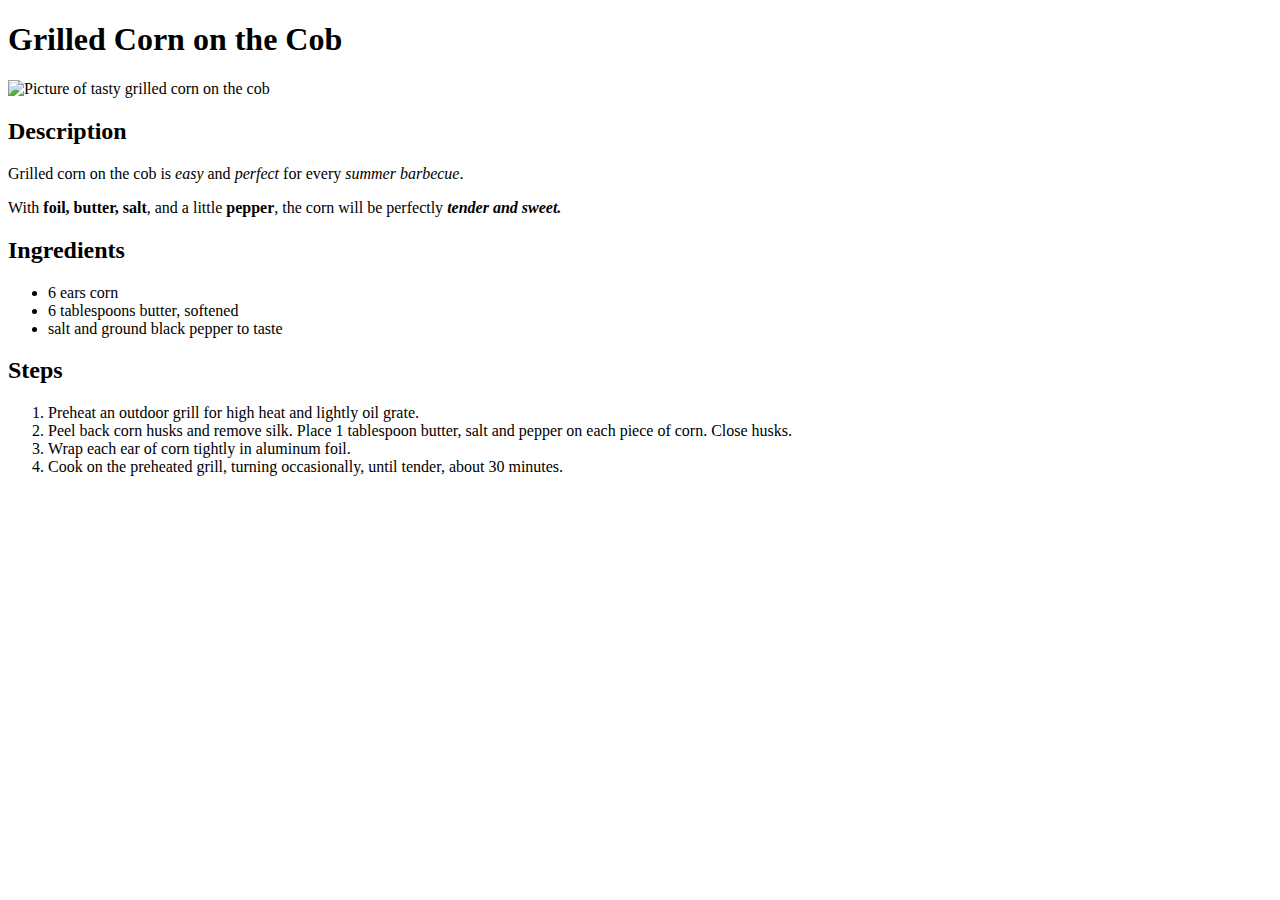
==== recipes/grilled-corn.html @ b4dc0dc0 "Add suggestive titles to every existing page" ====
<!DOCTYPE html>
<html lang="en">

<head>
    <meta charset="UTF-8">
    <meta http-equiv="X-UA-Compatible" content="IE=edge">
    <meta name="viewport" content="width=device-width, initial-scale=1.0">
    <title>Corn Recipe</title>
</head>

<body>
    <h1>Grilled Corn on the Cob</h1>
    <img src="../images/grilled-corn.jpg" alt="Picture of tasty grilled corn on the cob" width="300" height="300">
    <h2>Description</h2>
    <p>Grilled corn on the cob is <em>easy</em> and <em>perfect</em> for every <em>summer barbecue</em>.</p>
    <p>With <strong>foil, butter, salt</strong>, and a little <strong>pepper</strong>,
        the corn will be perfectly <em><strong>tender and sweet.</strong></em></p>
    <h2>Ingredients</h2>
    <ul>
        <li>6 ears corn</li>
        <li>6 tablespoons butter, softened</li>
        <li>salt and ground black pepper to taste</li>
    </ul>
    <h2>Steps</h2>
    <ol>
        <li>Preheat an outdoor grill for high heat and lightly oil grate.</li>
        <li>Peel back corn husks and remove silk. Place 1 tablespoon butter, salt and pepper on each piece of corn.
            Close husks.</li>
        <li>Wrap each ear of corn tightly in aluminum foil.</li>
        <li>Cook on the preheated grill, turning occasionally, until tender, about 30 minutes.</li>
    </ol>
</body>

</html>
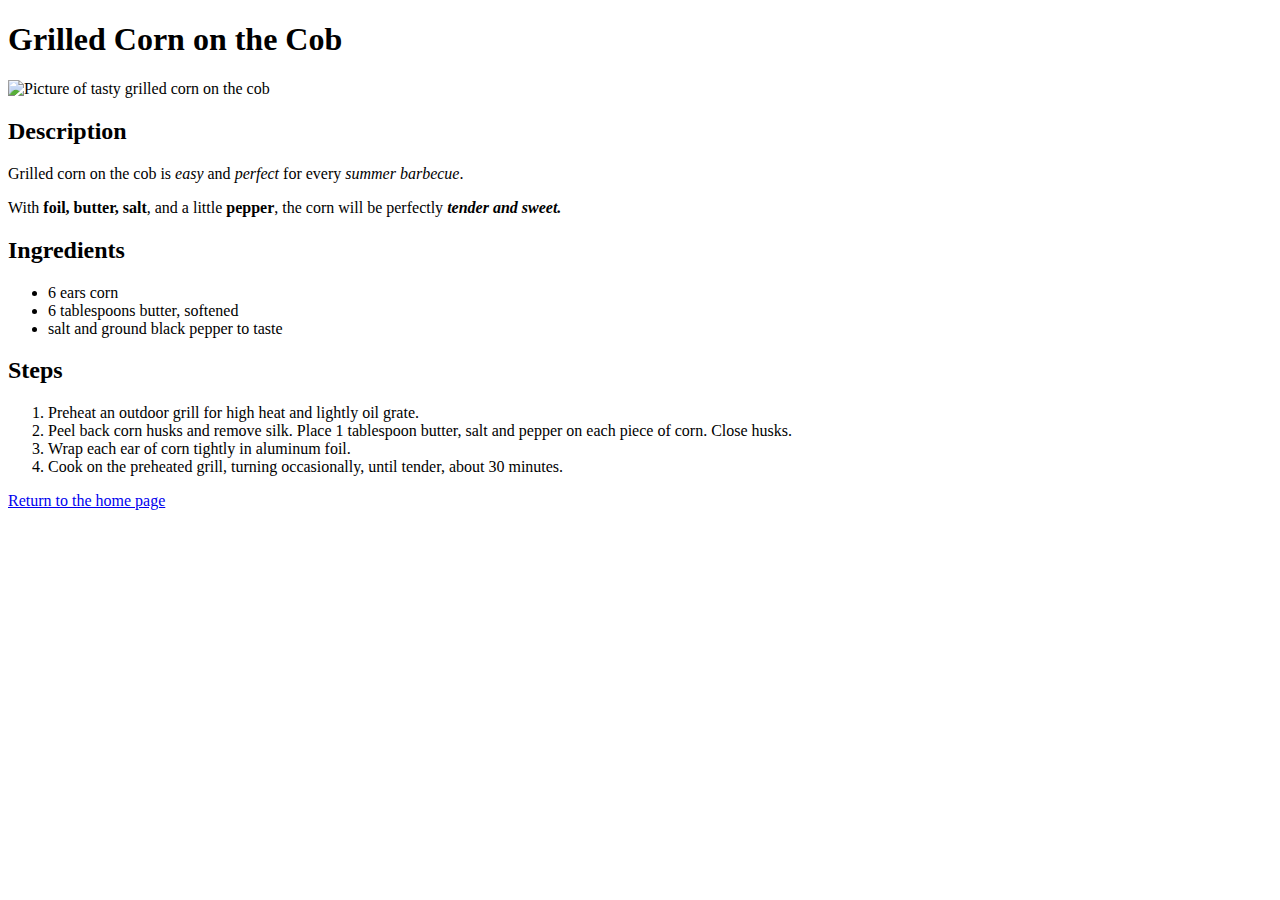
==== commit 3a1204aa: "Add functionality for returning to home page" ====
--- a/recipes/grilled-corn.html
+++ b/recipes/grilled-corn.html
@@ -29,6 +29,7 @@
         <li>Wrap each ear of corn tightly in aluminum foil.</li>
         <li>Cook on the preheated grill, turning occasionally, until tender, about 30 minutes.</li>
     </ol>
+    <p><a href="../index.html">Return to the home page</a></p>
 </body>
 
 </html>